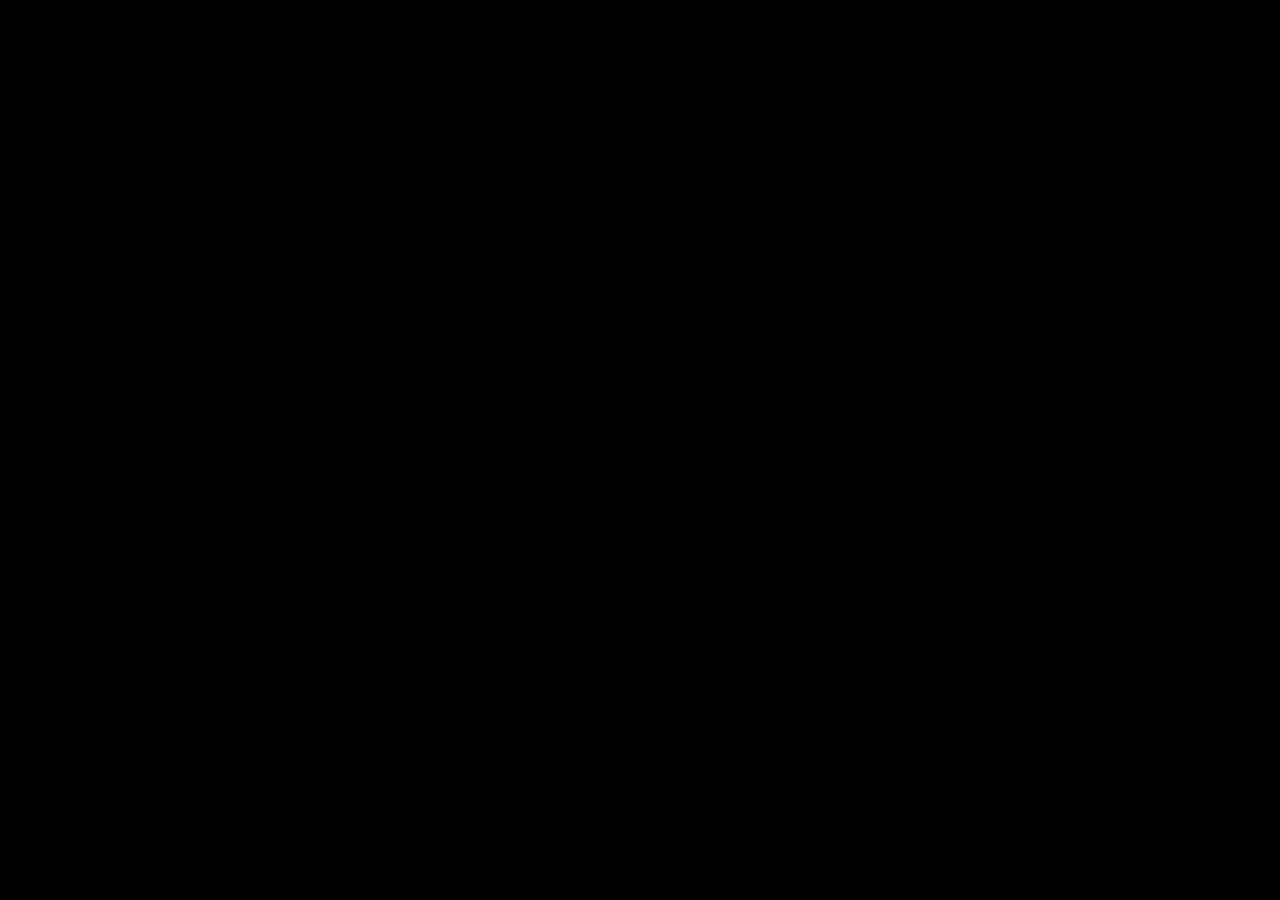
==== index-jogo.html @ d997ecaf "Update index-jogo.html" ====
<!doctype html>
<html lang="en" data-bs-theme="dark">
  <head>
    <title>Jogo da memoria</title>
    <meta charset="utf-8" />
    <meta name="viewport" content="width=device-width, initial-scale=1" />
    <link
      href="https://cdn.jsdelivr.net/npm/bootstrap@5.3.8/dist/css/bootstrap.min.css"
      rel="stylesheet"
      integrity="sha384-sRIl4kxILFvY47J16cr9ZwB07vP4J8+LH7qKQnuqkuIAvNWLzeN8tE5YBujZqJLB"
      crossorigin="anonymous"
    />
    <link
      rel="shortcut icon"
      href="./assets/Ícone de Jogo da Memória com Estrelas.png"
      type="image/png"
    />
    <link rel="stylesheet" href="style.css" />
  </head>

  <body>
    <main>
      <div class="row" id="row"></div>
    </main>
    <script
      src="https://cdn.jsdelivr.net/npm/bootstrap@5.3.8/dist/js/bootstrap.bundle.min.js"
      integrity="sha384-FKyoEForCGlyvwx9Hj09JcYn3nv7wiPVlz7YYwJrWVcXK/BmnVDxM+D2scQbITxI"
      crossorigin="anonymous"
    ></script>
    <script src="script.js"></script>
  </body>
</html>
---- style.css ----
@import url("https://fonts.googleapis.com/css2?family=Fredoka:wght@400;500;600;700&display=swap");

body {
  background-color: black;
  color: white;

  min-height: 100vh;
  margin: 0;
}

section {
  text-align: center;
}

.titulo-inicial {
  margin-top: 100px;
  font-family: "Fredoka", sans-serif;
  font-weight: 700;
  font-size: 45px;
  text-align: center;
}

.btn-iniciar {
  color: greenyellow;
  border-radius: 20px;
  margin-top: 20px;
  font-family: "Fredoka", sans-serif;
  font-weight: 600;
  font-size: 20px;
  box-shadow: 0 5px 10px;
}
.btn-iniciar:active {
  transform: translateY(-2px);
  transition-duration: 5ms ease;
}

.imagem-inicio {
  margin-top: 10px;
  width: 400px;
}

footer{
    text-align: center;
}
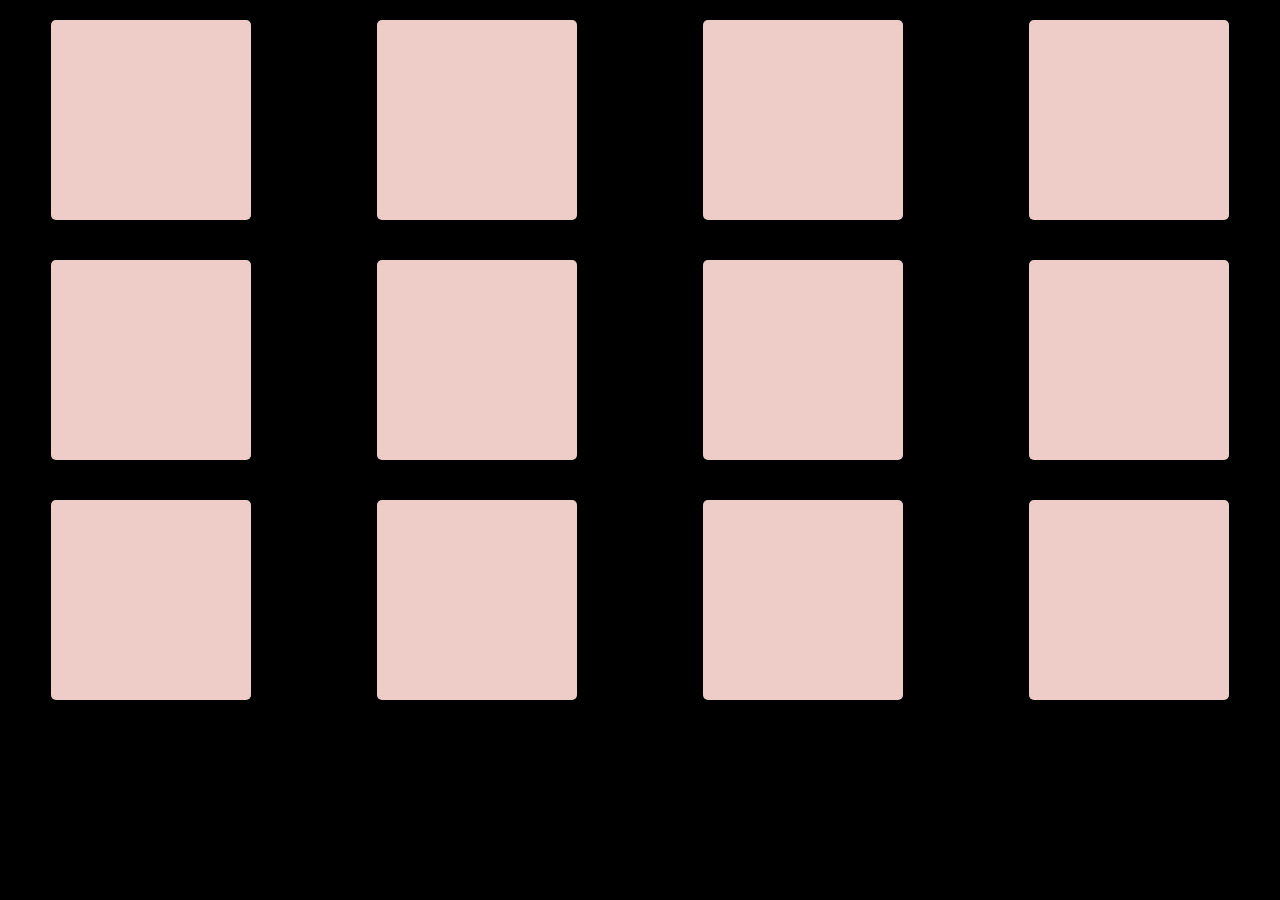
==== commit f4752834: "Update index-jogo.html" ====
--- a/index-jogo.html
+++ b/index-jogo.html
@@ -5,17 +5,17 @@
     <meta charset="utf-8" />
     <meta name="viewport" content="width=device-width, initial-scale=1" />
     <link
+      rel="shortcut icon"
+      href="./assets/Ícone de Jogo da Memória com Estrelas.png"
+      type="image/png"
+    />
+    <link
       href="https://cdn.jsdelivr.net/npm/bootstrap@5.3.8/dist/css/bootstrap.min.css"
       rel="stylesheet"
       integrity="sha384-sRIl4kxILFvY47J16cr9ZwB07vP4J8+LH7qKQnuqkuIAvNWLzeN8tE5YBujZqJLB"
       crossorigin="anonymous"
     />
-    <link
-      rel="shortcut icon"
-      href="./assets/Ícone de Jogo da Memória com Estrelas.png"
-      type="image/png"
-    />
-    <link rel="stylesheet" href="style.css" />
+    <link rel="stylesheet" href="style-jogo.css" />
   </head>
 
   <body>
@@ -27,6 +27,6 @@
       integrity="sha384-FKyoEForCGlyvwx9Hj09JcYn3nv7wiPVlz7YYwJrWVcXK/BmnVDxM+D2scQbITxI"
       crossorigin="anonymous"
     ></script>
-    <script src="script.js"></script>
+    <script src="script-jogo.js"></script>
   </body>
 </html>
--- a/style-jogo.css
+++ b/style-jogo.css
@@ -0,0 +1,15 @@
+.cardsMemoria {
+  width: 200px;
+  height: 200px;
+  font-size: 130px;
+  border-radius: 5px;
+  margin: 20px;
+  background-color: rgb(238, 204, 200);
+  text-align: center;
+  display: flex;
+  align-items: center;
+  justify-content: center;
+}
+body {
+  background-color: black;
+}
